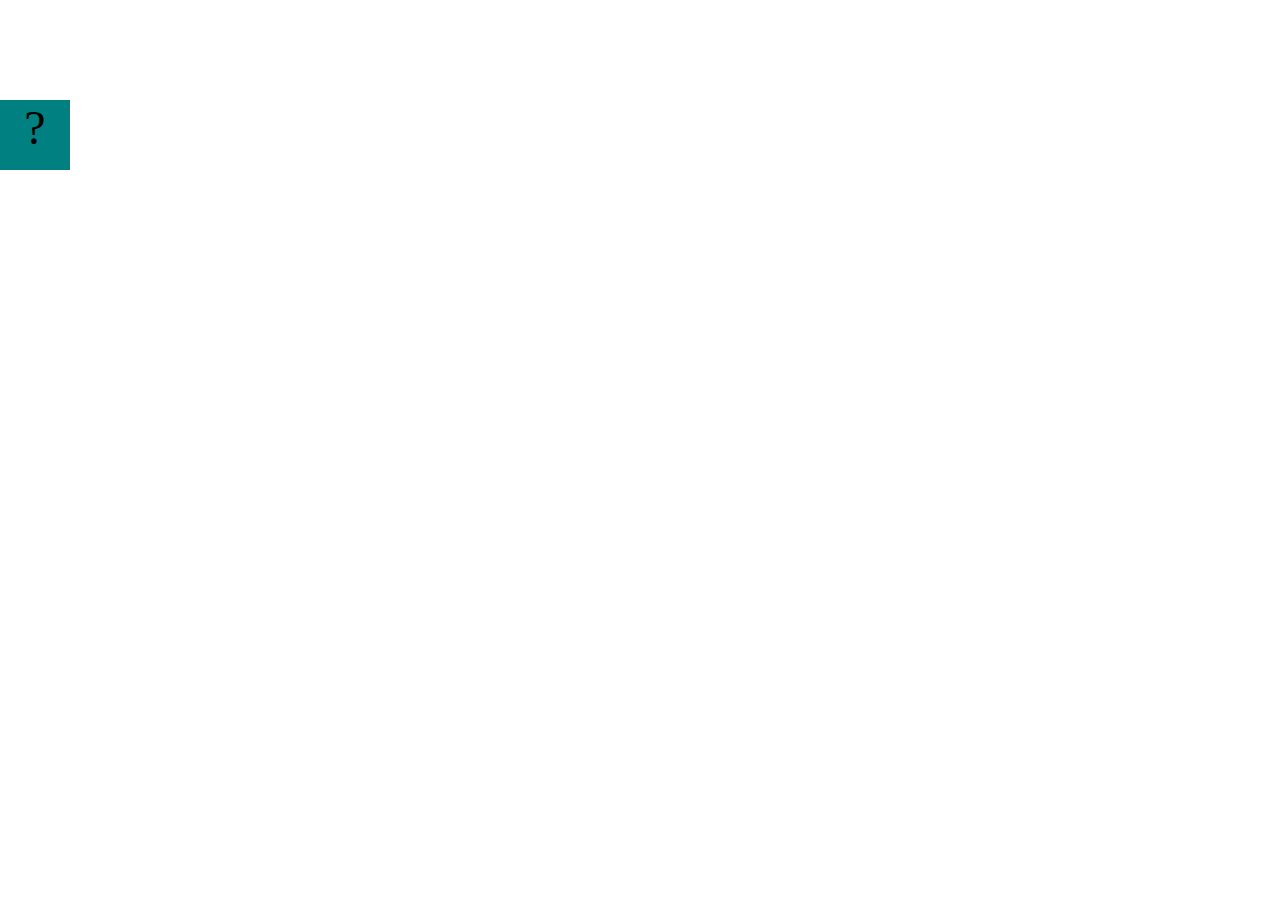
==== projects/bouncing-box/index.html @ 49e2564f "add index.html and css files" ====
<!DOCTYPE html>
<html>
<head>
	<meta charset="utf-8">
	<title>Bouncing Box</title>
	<script src="jquery.min.js"></script>
	<style>
		.box {
			width: 70px;
			height: 70px;
			background-color: teal;
			font-size: 300%;
			text-align: center;
			user-select: none;
			display: block;
			position: absolute;
			top: 100px;
			left: 0px;  /* <--- Change me! */
		}
		.board{
			height: 100vh;
		}
	</style>
	<!-- 	<script src="//cdnjs.cloudflare.com/ajax/libs/jquery/2.1.1/jquery.min.js"></script> -->

</head>
<body class="board">
	<!-- HTML for the box -->
	<div class="box">?</div>

	<script>
		(function(){
			'use strict'
			/* global jQuery */

			//////////////////////////////////////////////////////////////////
			/////////////////// SETUP DO NOT DELETE //////////////////////////
			//////////////////////////////////////////////////////////////////
			
			var box = jQuery('.box');	// reference to the HTML .box element
			var board = jQuery('.board');	// reference to the HTML .board element
			var boardWidth = board.width();	// the maximum X-Coordinate of the screen

			// Every 50 milliseconds, call the update Function (see below)
			setInterval(update, 50);
			
			// Every time the box is clicked, call the handleBoxClick Function (see below)
			box.on('click', handleBoxClick);

			// moves the Box to a new position on the screen along the X-Axis
			function moveBoxTo(newPositionX) {
				box.css("left", newPositionX);
			}

			// changes the text displayed on the Box
			function changeBoxText(newText) {
				box.text(newText);
			}

			//////////////////////////////////////////////////////////////////
			/////////////////// YOUR CODE BELOW HERE /////////////////////////
			//////////////////////////////////////////////////////////////////
			
			// TODO 2 - Variable declarations 
			

			
			/* 
			This Function will be called 20 times/second. Each time it is called,
			it should move the Box to a new location. If the box drifts off the screen
			turn it around! 
			*/
			function update() {
				

			};

			/* 
			This Function will be called each time the box is clicked. Each time it is called,
			it should increase the points total, increase the speed, and move the box to
			the left side of the screen.
			*/
			function handleBoxClick() {
				


			};
		})();
	</script>
</body>
</html>
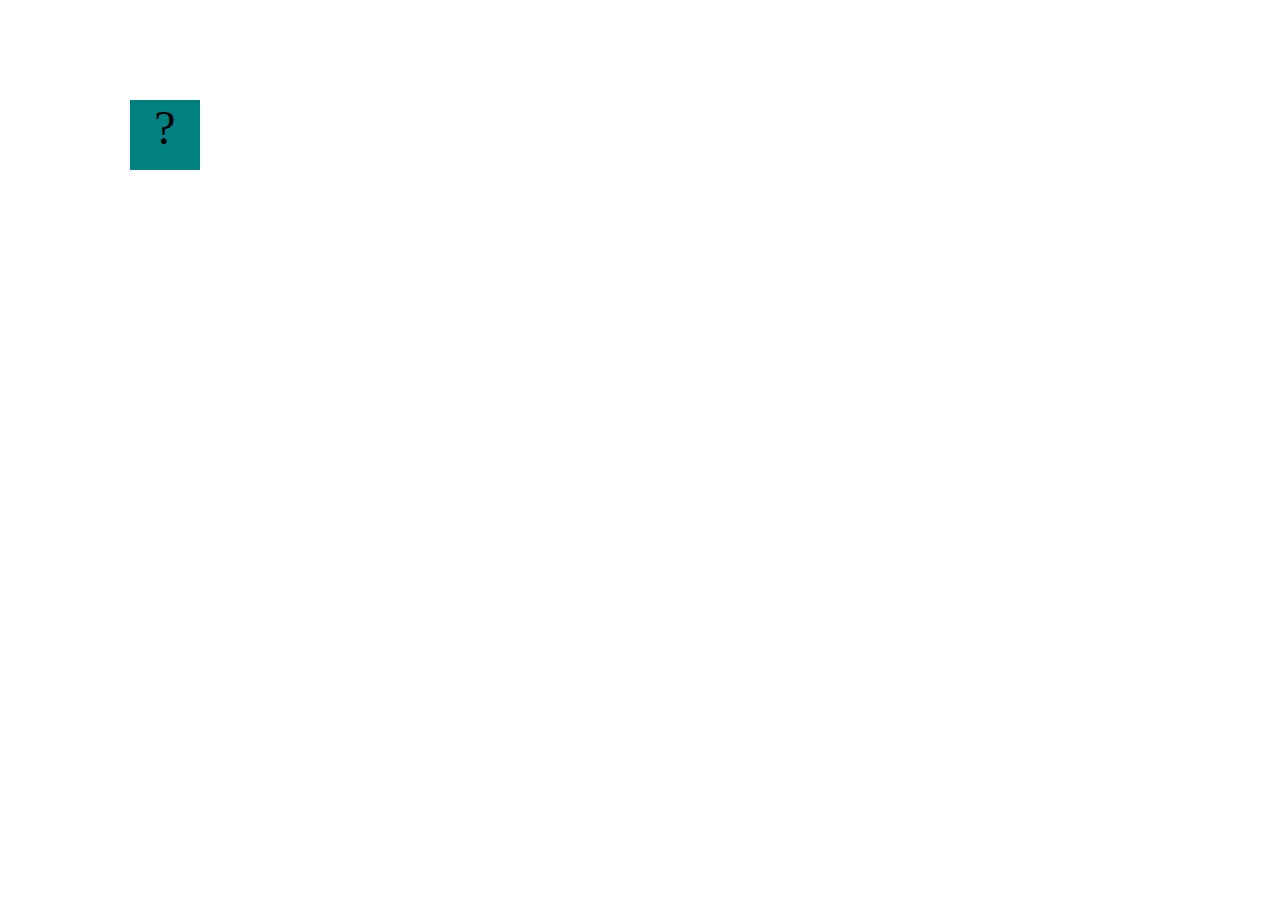
==== commit 4fad92ea: "<added platforms and collectables to game>" ====
--- a/projects/bouncing-box/index.html
+++ b/projects/bouncing-box/index.html
@@ -63,14 +63,18 @@
 			
 			// TODO 2 - Variable declarations 
 			
-
-			
+				var positionX = 0 
+				var points = 0
+				var speed = 10
 			/* 
 			This Function will be called 20 times/second. Each time it is called,
 			it should move the Box to a new location. If the box drifts off the screen
 			turn it around! 
 			*/
 			function update() {
+				/* Your Code to Increase positionX by 10 HERE */
+				positionX = positionX + speed
+				moveBoxTo(positionX)
 				
 
 			};
@@ -81,8 +85,13 @@
 			the left side of the screen.
 			*/
 			function handleBoxClick() {
+				positionX = 0
+
+				points = points + 1
+
+				changeBoxText(points)
 				
-
+				speed = speed + 3
 
 			};
 		})();
